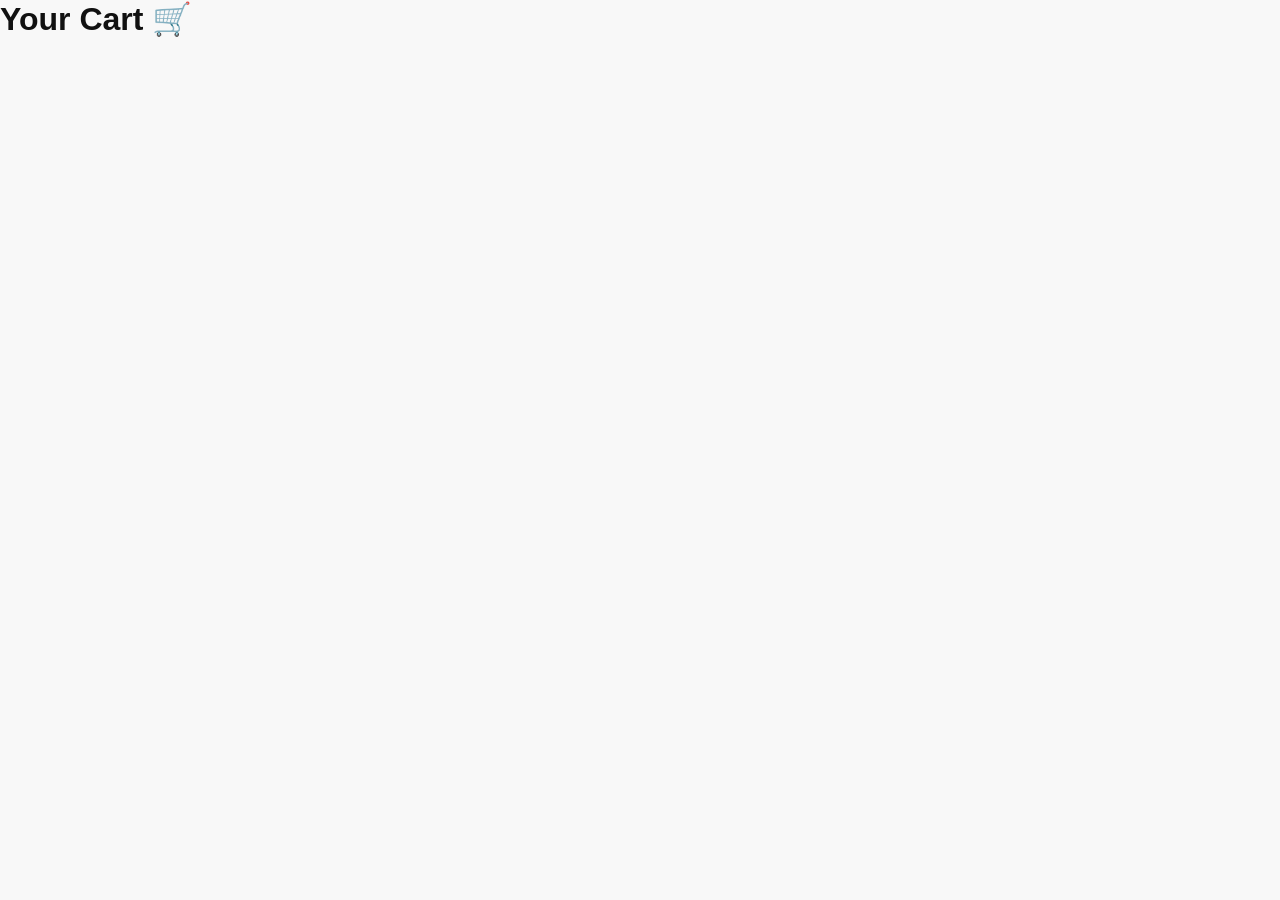
==== cart.html @ 03b343f1 "Add files via upload" ====
<!DOCTYPE html>
<html lang="en">
<head>
  <meta charset="UTF-8">
  <title>Your Cart</title>
  <link rel="stylesheet" href="style.css">
</head>
<body>

<h1>Your Cart 🛒</h1>

<div id="cart-items"></div>
<h2 id="total"></h2>

<script src="script.js"></script>

<script>
let cart = JSON.parse(localStorage.getItem("cart")) || [];

let container = document.getElementById("cart-items");
let total = 0;

cart.forEach(item => {
  let div = document.createElement("div");
  div.innerHTML = item.name + " - ₹" + item.price;
  container.appendChild(div);
  total += item.price;
});

document.getElementById("total").innerText = "Total: ₹" + total;
</script>

</body>
</html>
---- style.css ----
/* RESET */
* {
  margin: 0;
  padding: 0;
  box-sizing: border-box;
  font-family: 'Poppins', sans-serif;
}

/* BODY */
body {
  background: #f8f8f8;
  color: #111;
}

/* NAVBAR */
header {
  display: flex;
  justify-content: space-between;
  padding: 20px 50px;
  background: #000;
  color: white;
}

nav a {
  color: white;
  margin-left: 20px;
  text-decoration: none;
  font-size: 14px;
}

nav a:hover {
  opacity: 0.7;
}

/* HERO */
.hero {
  height: 80vh;
  display: flex;
  flex-direction: column;
  justify-content: center;
  align-items: center;
  background: #eaeaea;
  text-align: center;
}

.hero h1 {
  font-size: 48px;
  font-weight: 600;
}

.hero p {
  margin: 10px 0;
}

.hero button {
  padding: 12px 30px;
  border: none;
  background: black;
  color: white;
  cursor: pointer;
  transition: 0.3s;
}

.hero button:hover {
  background: #333;
}

/* DISCOUNT BAR */
.discount {
  background: black;
  color: white;
  text-align: center;
  padding: 10px;
}

/* PRODUCTS */
.products {
  padding: 50px;
}

.products h2 {
  text-align: center;
  margin-bottom: 30px;
}

/* GRID */
.product-grid {
  display: grid;
  grid-template-columns: repeat(auto-fit, minmax(250px, 1fr));
  gap: 30px;
}

/* CARD */
.card {
  background: white;
  padding: 15px;
  border-radius: 10px;
  transition: 0.3s;
  box-shadow: 0 5px 20px rgba(0,0,0,0.05);
}

/* HOVER EFFECT 🔥 */
.card:hover {
  transform: translateY(-10px);
  box-shadow: 0 15px 30px rgba(0,0,0,0.15);
}

/* IMAGE */
.card {
  overflow: hidden; /* IMPORTANT */
}

.card img {
  width: 100%;
  border-radius: 10px;
  transition: transform 0.5s ease;
}

/* 🔥 ZARA STYLE ZOOM */
.card:hover img {
  transform: scale(1.1);
}

/* TEXT */
.card h3 {
  margin: 10px 0;
}

.card p {
  color: #555;
}

/* SELECT */
.card select {
  width: 100%;
  padding: 8px;
  margin: 10px 0;
}

/* BUTTON */
.card button {
  width: 100%;
  padding: 10px;
  background: black;
  color: white;
  border: none;
  cursor: pointer;
  transition: 0.3s;
}

.card button:hover {
  background: #333;
}

/* WHATSAPP BUTTON */
.whatsapp {
  position: fixed;
  bottom: 20px;
  right: 20px;
  background: #25D366;
  color: white;
  padding: 15px 20px;
  border-radius: 50px;
  text-decoration: none;
}

.card {
  position: relative;
}

.card::after {
  content: "View Product";
  position: absolute;
  bottom: 20px;
  left: 50%;
  transform: translateX(-50%);
  background: black;
  color: white;
  padding: 8px 15px;
  opacity: 0;
  transition: 0.3s;
}
.card:hover::after {
  opacity: 1;
}
.badge {
  position: absolute;
  top: 10px;
  left: 10px;
  background: black;
  color: white;
  padding: 5px 10px;
  font-size: 12px;
  border-radius: 5px;
}
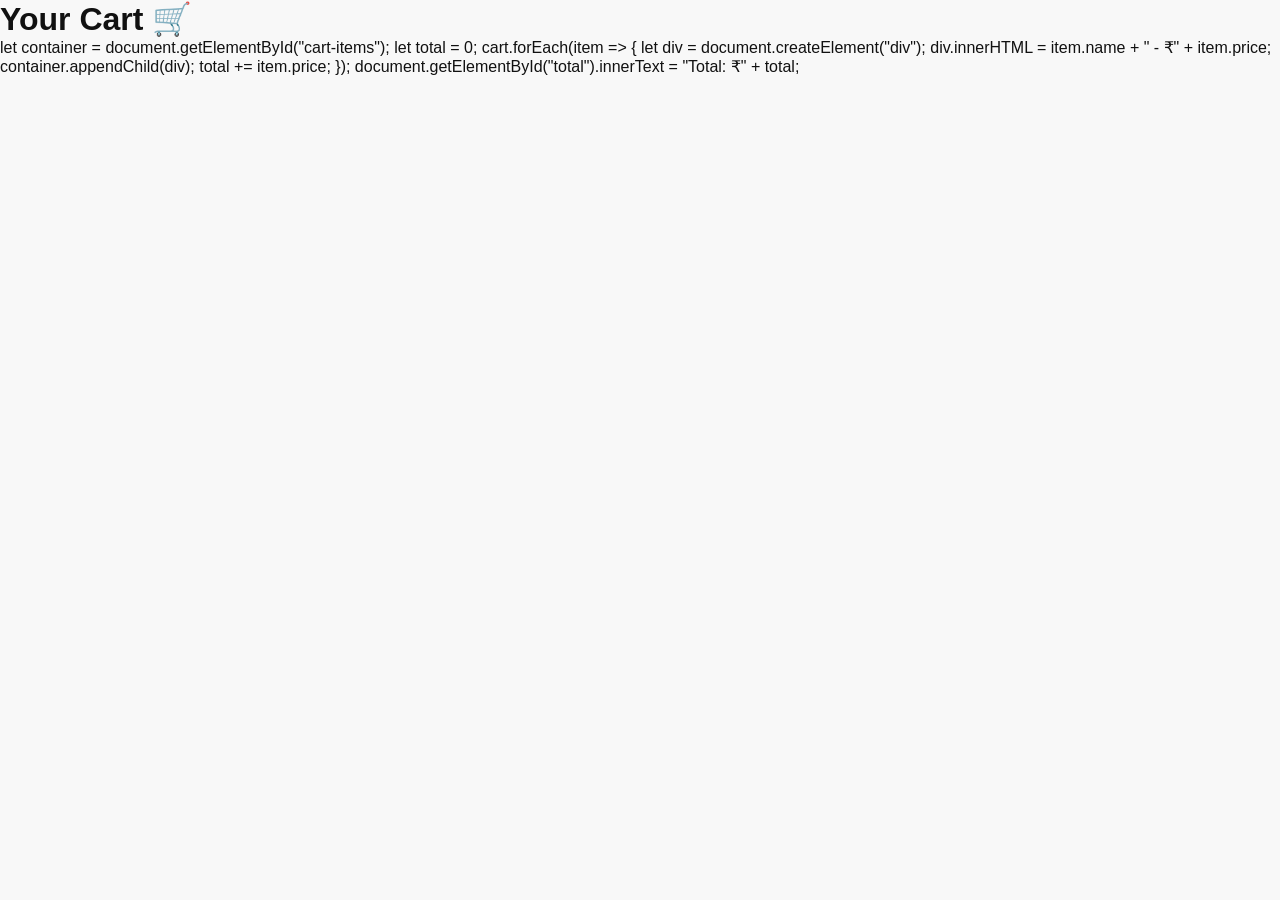
==== commit 8943c551: "Add files via upload" ====
--- a/cart.html
+++ b/cart.html
@@ -15,7 +15,24 @@
 <script src="script.js"></script>
 
 <script>
-let cart = JSON.parse(localStorage.getItem("cart")) || [];
+let cart = JSON.parse(localStorage.getItem("cart"));
+
+let container = document.getElementById("cart-items");
+let total = 0;
+
+if(!cart || cart.length === 0){
+  container.innerHTML = "<h2>Your cart is empty 🛒</h2>";
+} else {
+  cart.forEach(item => {
+    let div = document.createElement("div");
+    div.innerHTML = item.name + " - ₹" + item.price;
+    container.appendChild(div);
+    total += item.price;
+  });
+
+  document.getElementById("total").innerText = "Total: ₹" + total;
+}
+</script>
 
 let container = document.getElementById("cart-items");
 let total = 0;
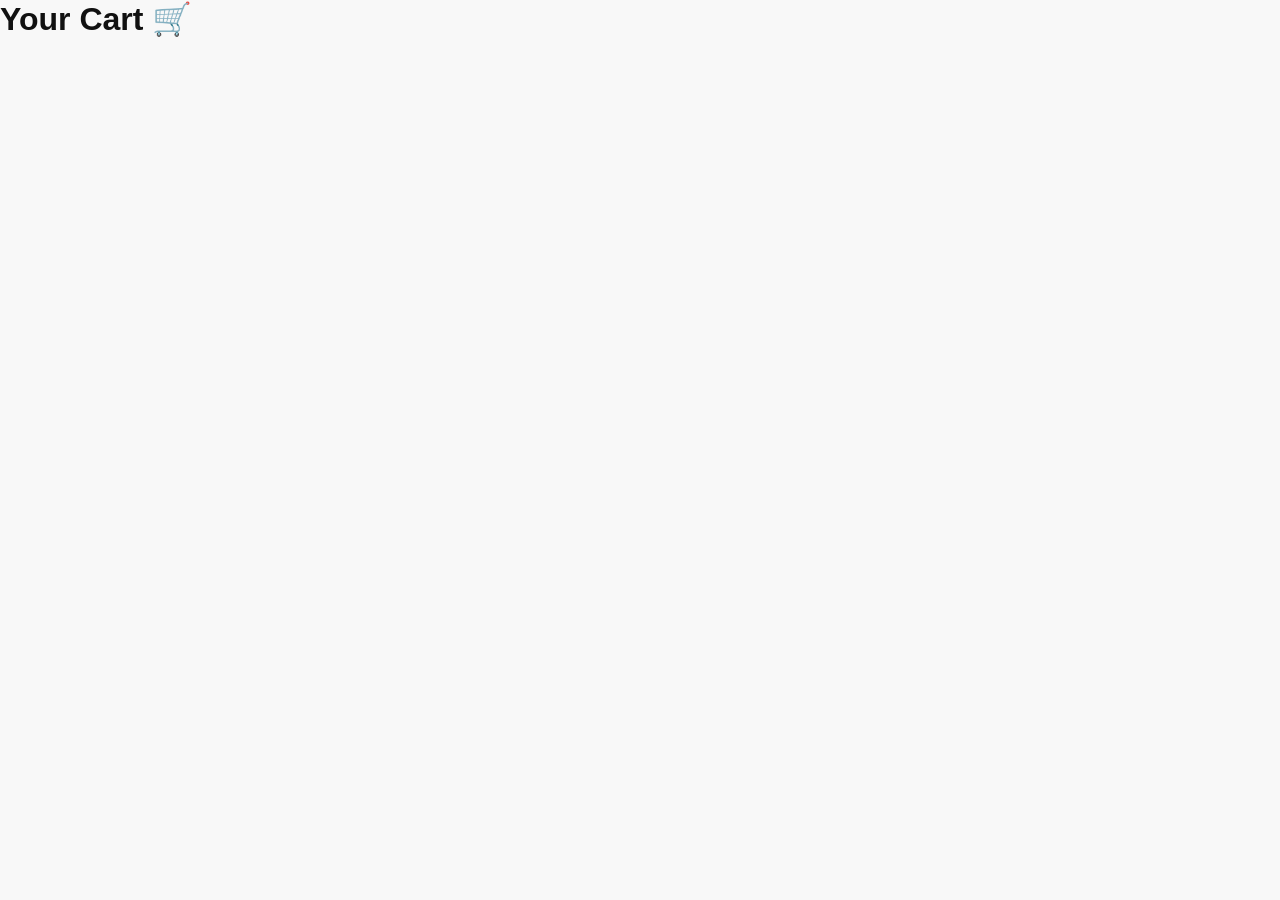
==== commit 6d7389d4: "Add files via upload" ====
--- a/cart.html
+++ b/cart.html
@@ -32,19 +32,27 @@
 
   document.getElementById("total").innerText = "Total: ₹" + total;
 }
-</script>
+<script>
+let cart = JSON.parse(localStorage.getItem("cart"));
 
 let container = document.getElementById("cart-items");
 let total = 0;
 
-cart.forEach(item => {
-  let div = document.createElement("div");
-  div.innerHTML = item.name + " - ₹" + item.price;
-  container.appendChild(div);
-  total += item.price;
-});
+if(!cart || cart.length === 0){
+  container.innerHTML = "<h2>Your cart is empty 🛒</h2>";
+} else {
+  cart.forEach(item => {
+    let div = document.createElement("div");
+    div.innerHTML = item.name + " - ₹" + item.price;
+    container.appendChild(div);
+    total += item.price;
+  });
 
-document.getElementById("total").innerText = "Total: ₹" + total;
+  document.getElementById("total").innerText = "Total: ₹" + total;
+}
+</script>
+
+
 </script>
 
 </body>
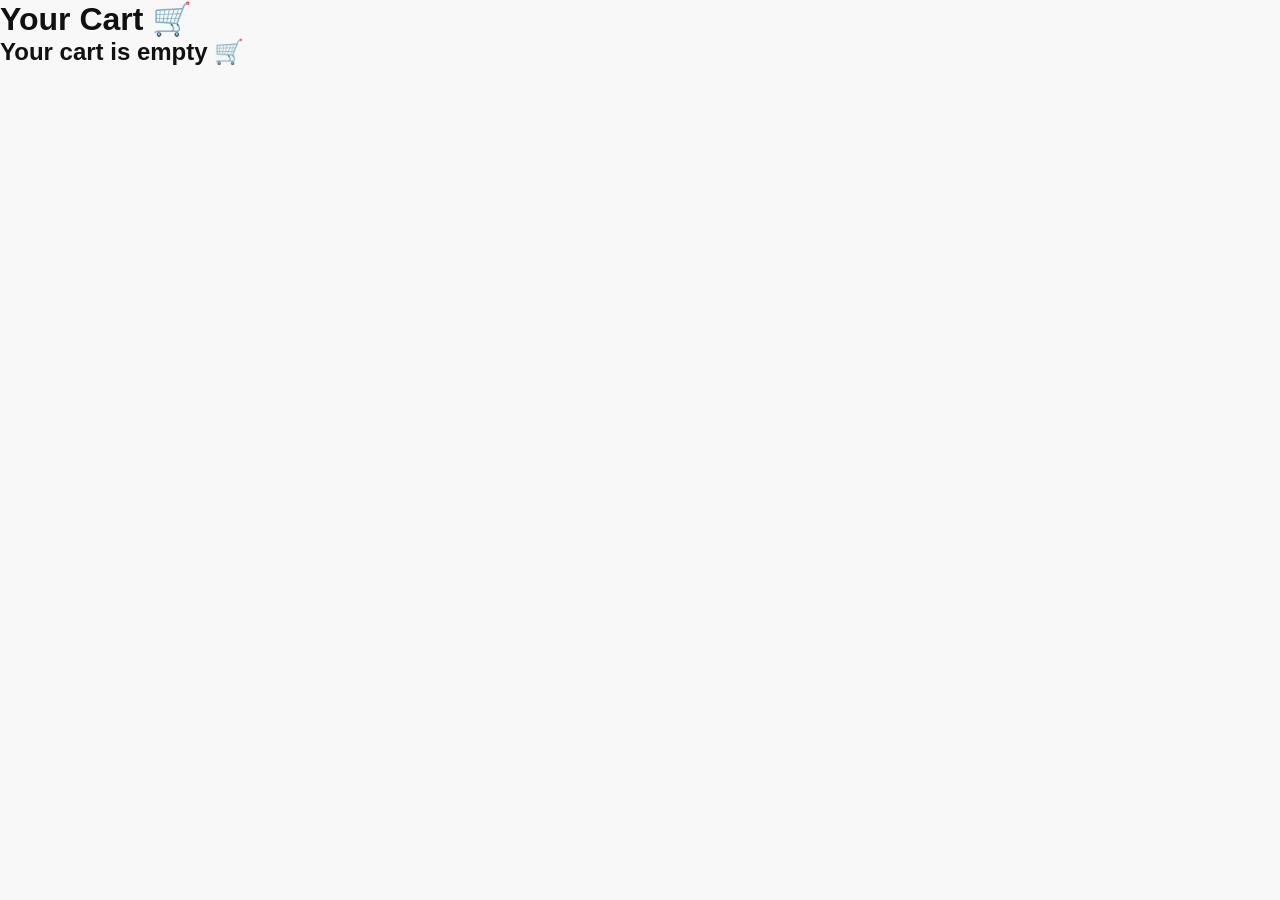
==== commit f990411f: "Add files via upload" ====
--- a/cart.html
+++ b/cart.html
@@ -12,8 +12,6 @@
 <div id="cart-items"></div>
 <h2 id="total"></h2>
 
-<script src="script.js"></script>
-
 <script>
 let cart = JSON.parse(localStorage.getItem("cart"));
 
@@ -25,25 +23,12 @@
 } else {
   cart.forEach(item => {
     let div = document.createElement("div");
+    div.style.margin = "10px 0";
+    div.style.padding = "10px";
+    div.style.border = "1px solid #ccc";
+    
     div.innerHTML = item.name + " - ₹" + item.price;
-    container.appendChild(div);
-    total += item.price;
-  });
 
-  document.getElementById("total").innerText = "Total: ₹" + total;
-}
-<script>
-let cart = JSON.parse(localStorage.getItem("cart"));
-
-let container = document.getElementById("cart-items");
-let total = 0;
-
-if(!cart || cart.length === 0){
-  container.innerHTML = "<h2>Your cart is empty 🛒</h2>";
-} else {
-  cart.forEach(item => {
-    let div = document.createElement("div");
-    div.innerHTML = item.name + " - ₹" + item.price;
     container.appendChild(div);
     total += item.price;
   });
@@ -52,8 +37,5 @@
 }
 </script>
 
-
-</script>
-
 </body>
 </html>
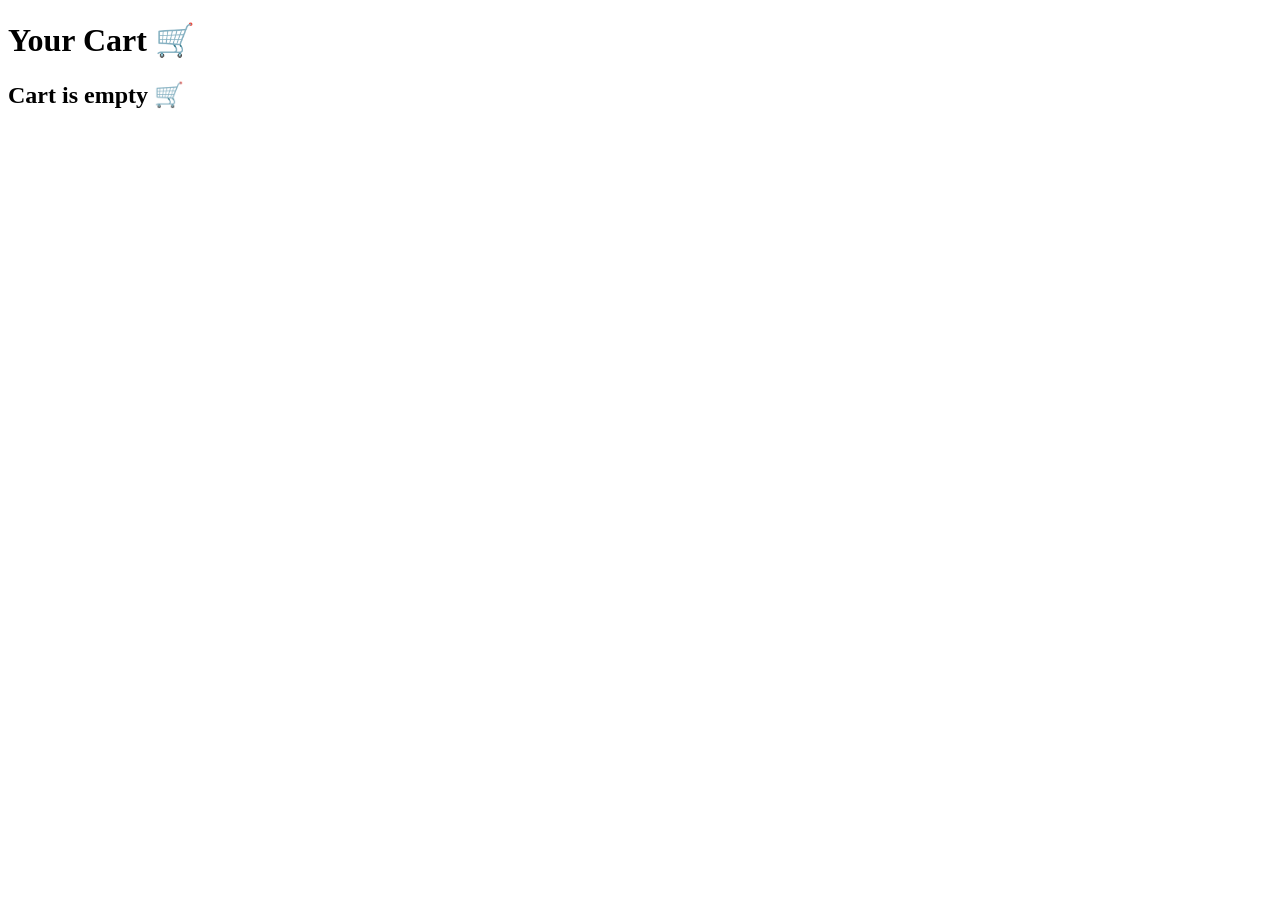
==== commit db482a0f: "Add files via upload" ====
--- a/cart.html
+++ b/cart.html
@@ -3,7 +3,6 @@
 <head>
   <meta charset="UTF-8">
   <title>Your Cart</title>
-  <link rel="stylesheet" href="style.css">
 </head>
 <body>
 
@@ -13,27 +12,27 @@
 <h2 id="total"></h2>
 
 <script>
-let cart = JSON.parse(localStorage.getItem("cart"));
+const cart = JSON.parse(localStorage.getItem("cart")) || [];
 
-let container = document.getElementById("cart-items");
+const container = document.getElementById("cart-items");
+const totalBox = document.getElementById("total");
+
 let total = 0;
 
-if(!cart || cart.length === 0){
-  container.innerHTML = "<h2>Your cart is empty 🛒</h2>";
+// CLEAR BEFORE ADDING
+container.innerHTML = "";
+
+if(cart.length === 0){
+  container.innerHTML = "<h2>Cart is empty 🛒</h2>";
 } else {
   cart.forEach(item => {
-    let div = document.createElement("div");
-    div.style.margin = "10px 0";
-    div.style.padding = "10px";
-    div.style.border = "1px solid #ccc";
-    
-    div.innerHTML = item.name + " - ₹" + item.price;
-
+    const div = document.createElement("div");
+    div.innerText = item.name + " - ₹" + item.price;
     container.appendChild(div);
     total += item.price;
   });
 
-  document.getElementById("total").innerText = "Total: ₹" + total;
+  totalBox.innerText = "Total: ₹" + total;
 }
 </script>
 
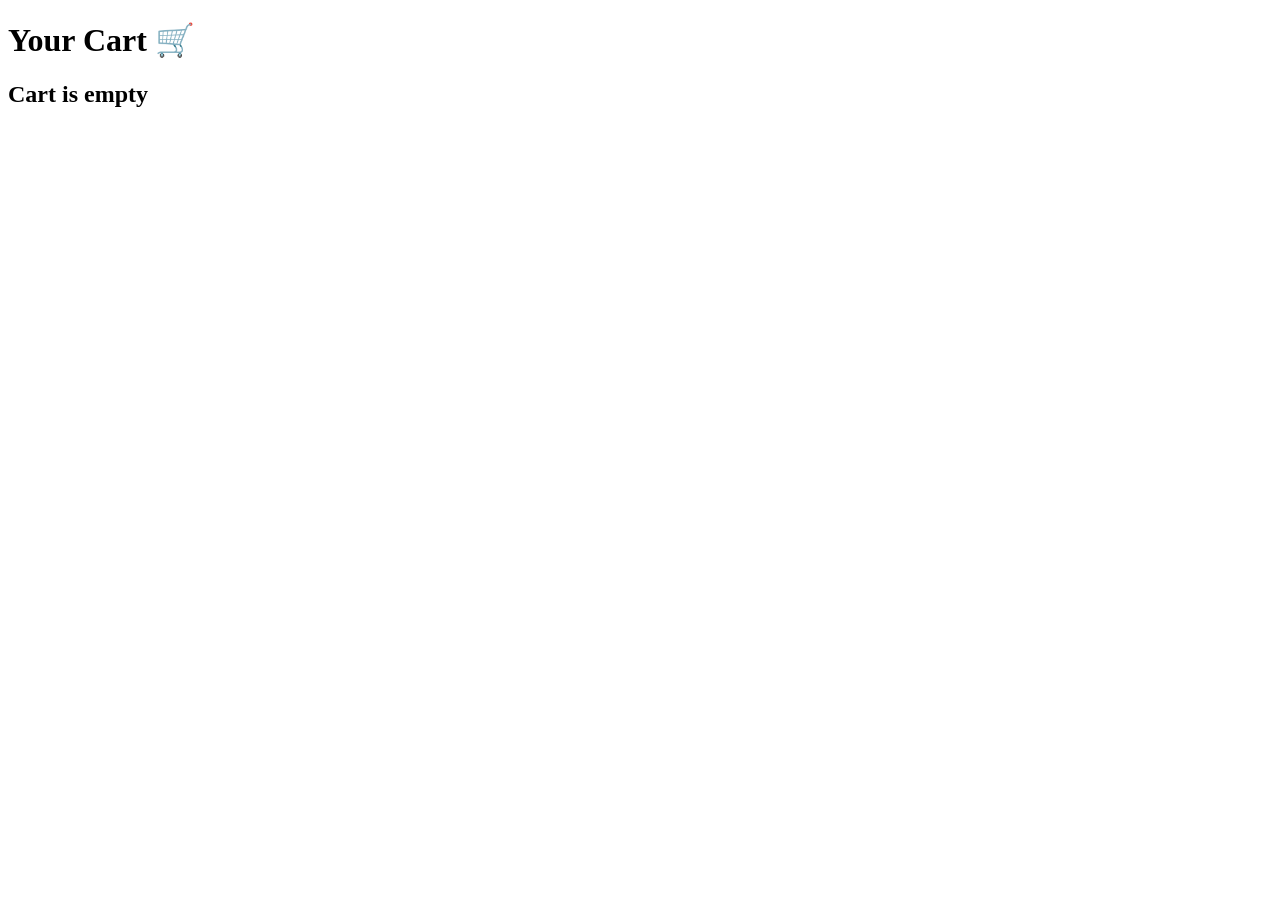
==== commit 18443e9e: "Add files via upload" ====
--- a/cart.html
+++ b/cart.html
@@ -1,9 +1,10 @@
 <!DOCTYPE html>
-<html lang="en">
+<html>
 <head>
-  <meta charset="UTF-8">
-  <title>Your Cart</title>
+<meta charset="UTF-8">
+<title>Cart</title>
 </head>
+
 <body>
 
 <h1>Your Cart 🛒</h1>
@@ -12,27 +13,22 @@
 <h2 id="total"></h2>
 
 <script>
-const cart = JSON.parse(localStorage.getItem("cart")) || [];
+let cart = JSON.parse(localStorage.getItem("cart")) || [];
 
-const container = document.getElementById("cart-items");
-const totalBox = document.getElementById("total");
-
+let container = document.getElementById("cart-items");
 let total = 0;
 
-// CLEAR BEFORE ADDING
-container.innerHTML = "";
-
 if(cart.length === 0){
-  container.innerHTML = "<h2>Cart is empty 🛒</h2>";
+  container.innerHTML = "<h2>Cart is empty</h2>";
 } else {
   cart.forEach(item => {
-    const div = document.createElement("div");
+    let div = document.createElement("div");
     div.innerText = item.name + " - ₹" + item.price;
     container.appendChild(div);
     total += item.price;
   });
 
-  totalBox.innerText = "Total: ₹" + total;
+  document.getElementById("total").innerText = "Total: ₹" + total;
 }
 </script>
 
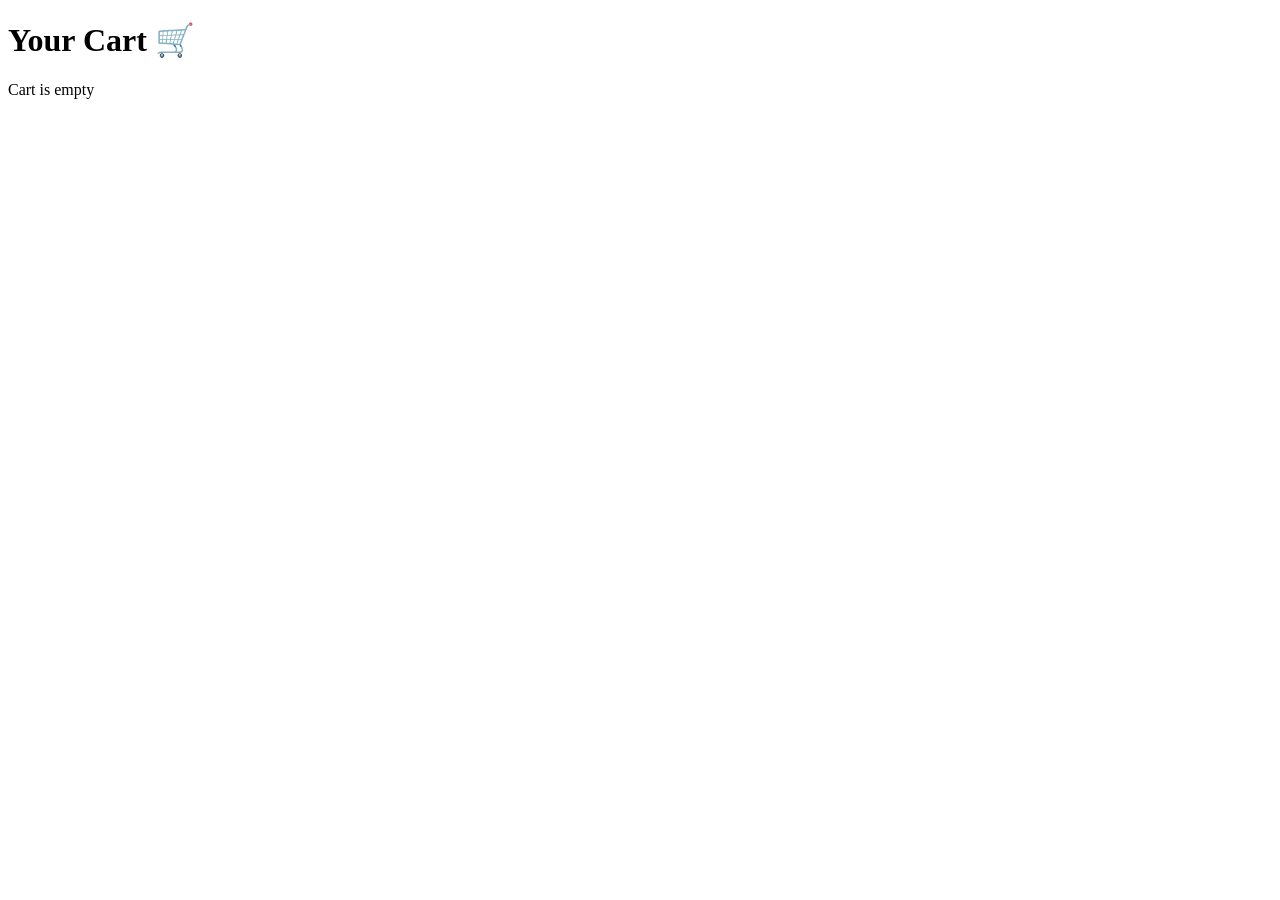
==== commit 737c6a86: "Add files via upload" ====
--- a/cart.html
+++ b/cart.html
@@ -1,34 +1,31 @@
 <!DOCTYPE html>
 <html>
 <head>
-<meta charset="UTF-8">
-<title>Cart</title>
+  <title>Cart</title>
 </head>
 
 <body>
 
 <h1>Your Cart 🛒</h1>
 
-<div id="cart-items"></div>
-<h2 id="total"></h2>
+<div id="cart"></div>
 
 <script>
 let cart = JSON.parse(localStorage.getItem("cart")) || [];
 
-let container = document.getElementById("cart-items");
-let total = 0;
+let box = document.getElementById("cart");
 
 if(cart.length === 0){
-  container.innerHTML = "<h2>Cart is empty</h2>";
+  box.innerHTML = "Cart is empty";
 } else {
+  let total = 0;
+
   cart.forEach(item => {
-    let div = document.createElement("div");
-    div.innerText = item.name + " - ₹" + item.price;
-    container.appendChild(div);
+    box.innerHTML += item.name + " - ₹" + item.price + "<br>";
     total += item.price;
   });
 
-  document.getElementById("total").innerText = "Total: ₹" + total;
+  box.innerHTML += "<br><b>Total: ₹" + total + "</b>";
 }
 </script>
 
